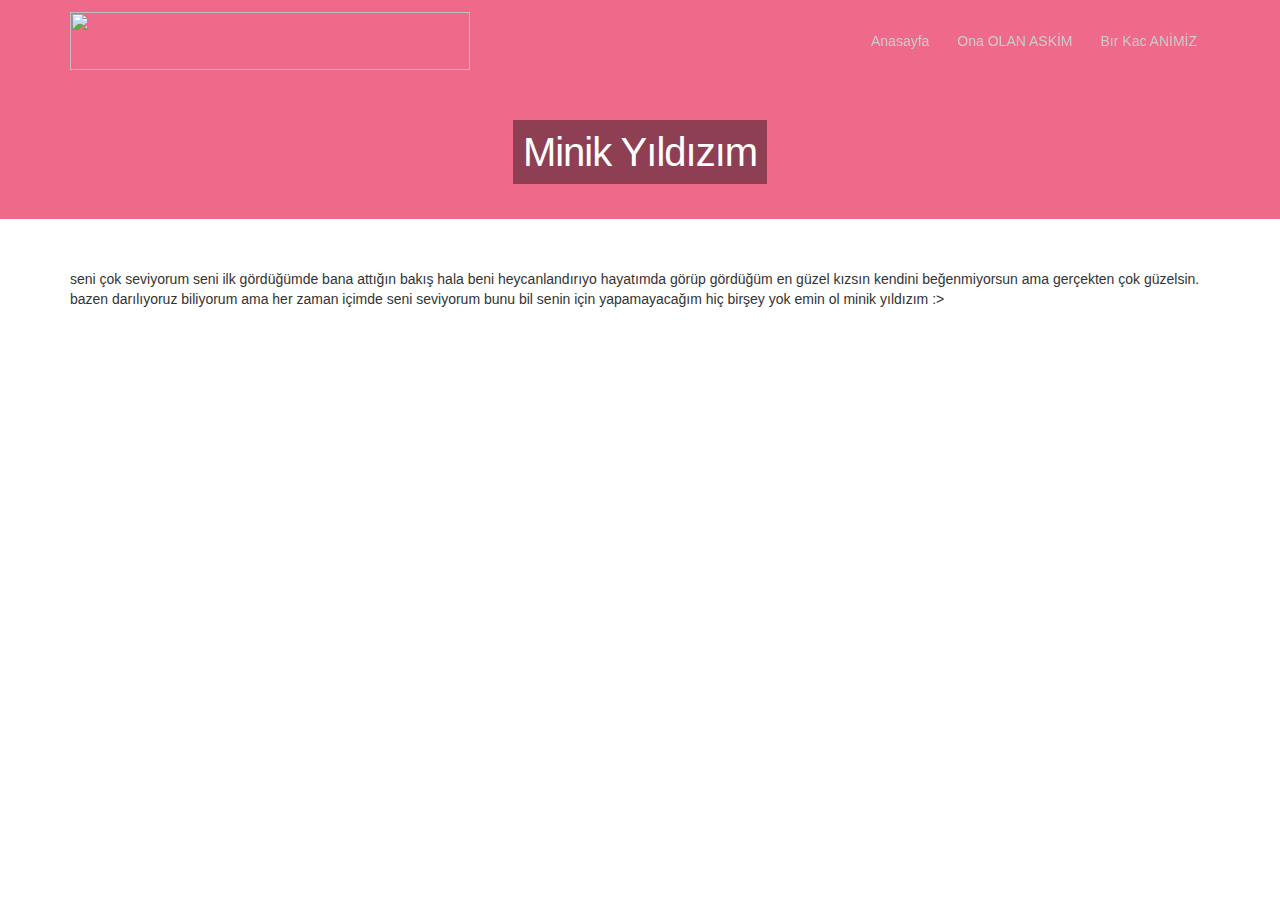
==== biz-kimiz.html @ bf1cd027 "Add files via upload" ====
<!DOCTYPE html>
<html id="ctl00_tagHtml" xmlns="https://www.w3.org/1999/xhtml" class="bk-sub bk-page bk-page-id-289">

<!-- Mirrored from 14subatplatinum.platinum.webdeneme.com/biz-kimiz by HTTrack Website Copier/3.x [XR&CO'2014], Thu, 25 Jan 2024 22:18:46 GMT -->
<!-- Added by HTTrack --><meta http-equiv="content-type" content="text/html;charset=utf-8" /><!-- /Added by HTTrack -->
<head id="ctl00_Head1">
    <meta name="keywords" content="Biz Kimiz,14 Şubat,site," /><meta name="description" content="Aşkımızı anlatan web sitemize hoş geldiniz..." /><meta http-equiv="Content-Type" content="text/html; charset=utf-8" /><meta http-equiv="X-UA-Compatible" content="IE=edge" />

    <link rel="shortcut icon" href="site_document/icon_img/EEGI81RNP_resim_16_6_2021_17.jpg" />

    <!-- Mobile Metas -->
    <meta name="viewport" content="width=device-width, minimum-scale=1.0, maximum-scale=1.0, user-scalable=no" />

    <!-- Web Fonts  -->
    <link href="https://fonts.googleapis.com/css?family=Marcellus+SC:400,700|Marcellus+SC:400,700&amp;subset=latin,cyrillic,arabic" rel="stylesheet" type="text/css">

    <link rel="stylesheet" href="../maxcdn.bootstrapcdn.com/bootstrap/3.4.0/css/bootstrap.min.css" /><link rel="stylesheet" href="../hemencdn.com/interface/platinum/css/main.css" />

    <script src="../hemencdn.com/interface/platinum/js/modernizr.min.js"></script>
    <script src="../ajax.googleapis.com/ajax/libs/jquery/2.2.4/jquery.js"></script>

    <link href="../cdnjs.cloudflare.com/ajax/libs/font-awesome/5.12.1/css/all.min.css" rel="stylesheet" /><link href="modul_control/ilanlar/multipleSelect/css/tail.select-light.min.css" rel="stylesheet" />
    <script src="modul_control/ilanlar/multipleSelect/js/tail.select-full.min.js"></script>
    <script src="modul_control/ilanlar/multipleSelect/js/tail.select-tr.js"></script>
    
    <script src="../cdnjs.cloudflare.com/ajax/libs/sweetalert/2.1.2/sweetalert.min.js"></script>

    

    <link rel="stylesheet" href="style6488.css?Tema="><style>
.gundur {display:block; width:100%;}
.gundur span {display:inline-block; padding-top:10px; width:100px; height:90px; text-align:center; color:#E30A17;}

@media (max-width: 991px){ #header.header-transparent .header-nav-main {background: #000000;}
}
</style>




    <script type="text/javascript">

        var _gaq = _gaq || [];
        _gaq.push(['_setAccount', ' ']);
        _gaq.push(['_setDomainName', '14subatplatinum.platinum.webdeneme.com']);
        _gaq.push(['_trackPageview']);
        (function () {
            var ga = document.createElement('script'); ga.type = 'text/javascript'; ga.async = true;
            ga.src = ('https:' == document.location.protocol ? 'https://ssl' : 'http://www') + '.google-analytics.com/ga.js';
            var s = document.getElementsByTagName('script')[0]; s.parentNode.insertBefore(ga, s);
        })();
    </script>

    <title>
	EYLULU COK SEVIYORUM
</title></head>
<body>
    <form name="aspnetForm" method="post" action="https://14subatplatinum.platinum.webdeneme.com/biz-kimiz" id="aspnetForm">
<div>
<input type="hidden" name="__EVENTTARGET" id="__EVENTTARGET" value="" />
<input type="hidden" name="__EVENTARGUMENT" id="__EVENTARGUMENT" value="" />
<input type="hidden" name="__VIEWSTATE" id="__VIEWSTATE" value="vh9OtpsrJEJwSInZgtym3BdrFbP/vPmwcwQFopfD104czQbVQilC5AwUvg0oD3FmTSJ7gcfl/WILoVy84RZ4p1cVebjuG82QVPaZPc/PJFn4M/8SIZSgk99S38lrKu5nVpYgGqfBi8M1nieczliFLY2f3sTB50BkIGnRJMRKoMm1VRP6g10FULt76CECySIvpyws7jASMR+Jh3HFOVEOgYpx6OYCOqsBX3/[base64]///xow7sFTgcQFxyQ6lcDAjLs5UiTgV5SI84nkWYdewo1SmnP86dLRzvb5JkbYXYyot3kob+OuTWc0k+w0jrGQj7waNMa+UZYsKBWWBwxOxP/t2VszdQ669W2sDCS/PumFXEhGI6M1cnCm/9usgfTe3145re1jbGXBLi3Wwd7nx5yzrCwPyOHmNU/ZV/NMWyZzH3hm0p6ufuIikxwAUMwJTm25312AkHn/Xd1jnn+q42R9gGyPI7zK5O0ECFDR5k89JT3CvCNIB+ZJsFUofR2juYyr4JhbbhRxxz52ljMvN9qD4r2JactxUxol59+jsXVJVFhZVU4WwvjHUB+siVD4gQqc1CzfOlD0m2DB/eevKGHdx5vkBI5Kmv0rno7155Ex88qcwVYYBoED+HIUvl6uoJo8BFO0PNTxbz0ao6BUTNHoERZfDo5uu0eScyLGipC9JoUKUoMpEG+z1eDyDctBnpnjiGHg7t9oXOJ4RXaweEO0hP/tggMW9nDU0hbWWB/J1rKHTUpnmu386CUhtvjL3w49imB/F15Esds6OKP8jvZB9sfbK2WCePqA4bqbrCVWfvBiySKBMLq3Z6jPN1GFhg7ac9LmLsd+lrNh55bR9U9oUhHEjLrx+Lb2dfNcMR3j/XRbn5P3YgEYx/LcBiREp/sTGkKtNCND0oQbMI5ymh0PLdnSg5A4f6GDP6kDgs34ArhBvNoEP4iPjq21ylwnXpAaSdEb7PoxUgB+xOivfLSxer1b3nYvSGhkzqUgn4dZx7DBp7pkVnCNrrQRLbixZb2vRvgBd/q1Tvef3gAwdrUl4r9EAJy9ei8rn8McfljmJibGJT+ucdWaw+Re5LGLfXrgM/i+oHLZVNGHAKJ42JT4m+t2SRQ1ZMSOQUdiJx06hJU4OY1VTK0MY3j1AweGCu1M9Jfp/iIL94AqjClL4BT5ZWFukSTTediapsJ7jgbrYjvs+bRIURqRJht8V29KqTIGlRhw4NB1j1qrBxHkImeU4+ZUGwSnE/oRz7QAcqDf4CBW5hE27rBCUPmjlrK9N+vTzWAdYdVNl9WQM+2GdUrfhAErCoHJSL4qUNqiDdlvdhkZJi3Y6saav8OV4fOlr2bX9B7SQJKMAAn9KfbGHZcwNtSrh3RcyjeSD6KRW3Zff6g1jp7YBmZ6yd/xg5HfUhzN8gDJDOw79XPX9Y1Ky5ZxQ2A7tfYYsEjYEkPgAR+5Hazx8KbI4nEeL49j+9vAxH13Ojyh1mWb/vuYKOUpU808mp21Els5yXRPvM4ao06mnlgR/[base64]//rpqBJW0nfRIcXcB31uu//hcY9/soJtQi55N5IKnjMFY5FXSb0MwRhBWcQ0yShqmgZDywRvjbWa6vdSp9DLJGFE97LtRJJhXZRwoWTl1T69R1A/ZTkFdw4S7gEwcP7C4oo2qUM2xcxx5+rkLfpJXBXcnhtCHoZ7MiLCLUNsJ+9jJ/Nc7PKNknf5V5s8TmTj4h7IHtZmQ7TjDxvCK2jyK40DgSLSCwgzoV5yKEvYEVyUlhLuNJrrYWiqwVFvloW7guNSjkbP632DA6MHRcueZ77ebIS6Wo0M2MLoFThnhYLm5LcqGdaaNAWgt94bw5C6X56UdrBr7POhm2DXB3/MW/n2Df/KtF1awNZgNqyihT8xyIhYal8yGrjfgXbQMY/urzmgBq1lEGz852TVlqV2pELeyb28DhFWXrMeZRCnpiepa+j+GkaG1+Qh0Mn9YE0t8Q7VnT4yXrtxFA7ScLU5SyiTsBBb+fJ4X3LSqrpoH5lEWjHG2sz6uE=" />
</div>

<script type="text/javascript">
//<![CDATA[
var theForm = document.forms['aspnetForm'];
if (!theForm) {
    theForm = document.aspnetForm;
}
function __doPostBack(eventTarget, eventArgument) {
    if (!theForm.onsubmit || (theForm.onsubmit() != false)) {
        theForm.__EVENTTARGET.value = eventTarget;
        theForm.__EVENTARGUMENT.value = eventArgument;
        theForm.submit();
    }
}
//]]>
</script>


<script src="WebResourcefa93.js?d=dW-R1S7Pn0yoIiv1xFWnvoGLX2xQWBri7bhMV4uojdA-O3-BzEdi5I4IYPKz-wnApaoEnH7QYBhOzHrUe5bWYFBf3LQ1&amp;t=637823473837077270" type="text/javascript"></script>


<script src="ScriptResource2db7.js?d=KH6IlaPXD7j08S3mUJWbeY8gwkqjPnd-I1kTPrW6ItBoAhc3SEYLgzhqfTDAe7Ruz1lj0emh9wky20XDmk75G6LRmH4EVDv2Jp5_nlyHrurtUR9IgsoC-I4k2FbRizn0BDJPIyRxUzwgLcDl_FcE5naO6Iw1&amp;t=ffffffffaa493ab8" type="text/javascript"></script>
<script src="ScriptResource085d.js?d=Ew2VhyUaa9RDrWP9QwG2ZX1vPooaH-02nQR4rTBiL76IKI4YGWqEPzlTNcq8EJRfMIrZW_ZJOgBe1VGSXcF54qw7MbyV9lmfz-vt_BZ7k2JW9nRUCIgPrjZ7GT-QvRtBK_mswoWHxcjQ_q-bxXCMpdQhKEWWDm_iSXovo6giiRFNJncv0&amp;t=ffffffffaa493ab8" type="text/javascript"></script>
<div>

	<input type="hidden" name="__VIEWSTATEGENERATOR" id="__VIEWSTATEGENERATOR" value="A1D4160F" />
	<input type="hidden" name="__SCROLLPOSITIONX" id="__SCROLLPOSITIONX" value="0" />
	<input type="hidden" name="__SCROLLPOSITIONY" id="__SCROLLPOSITIONY" value="0" />
	<input type="hidden" name="__VIEWSTATEENCRYPTED" id="__VIEWSTATEENCRYPTED" value="" />
</div>
        <script type="text/javascript">
//<![CDATA[
Sys.WebForms.PageRequestManager._initialize('ctl00$ScriptManager1', 'aspnetForm', [], [], [], 90, 'ctl00');
//]]>
</script>

        <div class="body">
            <header id="header" class="headertheme_5 header-narrow header-transparent" data-plugin-options='{"stickyEnabled": false, "stickyEnableOnBoxed": false, "stickyEnableOnMobile": true, "stickyStartAt": 0, "stickySetTop": "-0", "stickyChangeLogo": true}'>
  <div class="header-body">



        <div class="header-column">
            
            
</div>
<div class="headtheme_5 header-container container">
  <div class="header-row">
    <div class="header-column">
      <div class="header-logo">
        <p><a href="index.html"><img alt="" src="site_document/files/resim/0PJTSPHSElogo-9vxfoiyh.png" style="width: 400px; height: 58px;" /></a></p>

      </div>
    </div>

<div class="header-column">
  <div class="header-row">
    <div class="header-nav">
      <button class="btn header-btn-collapse-nav" type="button" data-toggle="collapse" data-target=".header-nav-main">
        <i class="fa fa-bars"></i>
      </button>
      <div class="header-nav-main header-nav-main-effect-1 header-nav-main-sub-effect-1 collapse">
        <nav>
          <ul class="nav nav-pills" id="mainNav">

            <li>
              <a  href="index.html" id="mn_1"><i class=""> </i> Anasayfa</a>
            </li>

            <li>
              <a  href="biz-kimiz.html" id="mn_289"><i class=""> </i> Ona OLAN ASKİM</a>
            </li>

            <li>
              <a  href="fotograf-galerisi.html" id="mn_290"><i class=""> </i> Bır Kac ANİMİZ</a>
            </li>
          </ul>
        </nav>
      </div>
    </div>
  </div>
</div>
</div>
</div>
</div>
</header>

            <div role="main" class="main">
                
    
<!-- Üst Başlangıç -->
<div id="ctl00_cph1_UzunAlan_panel_alan_4">
	

</div>
<!-- Üst Son -->
    <section style="background-color:#EF6A8A" class="page-header page-header-color SayfaHeadSec SayfaHeadSec289 page-header-primary page-header-more-padding-xl">
  <div class="container">
    <div class="row">
      <div class="col-md-12">
        <h1 style="font-size:40px;color:#FFFFFF">
          Minik Yıldızım
        </h1>
      </div>
    </div>
  </div>
</section>

    <div class="container sayfaIcerik" id="statik_289">

        <div class="row">
            <div class="col-md-12">
            <div id="ctl00_cph1_PanelOrta">
	


seni çok seviyorum seni ilk gördüğümde bana attığın bakış hala beni heycanlandırıyo hayatımda görüp gördüğüm en güzel kızsın kendini beğenmiyorsun ama gerçekten
çok güzelsin. bazen darılıyoruz biliyorum ama her zaman içimde seni seviyorum bunu bil senin için yapamayacağım hiç birşey yok emin ol minik yıldızım :>
</script>
</form>

    <script src="../maxcdn.bootstrapcdn.com/bootstrap/3.4.0/js/bootstrap.min.js"></script>

    <script src="../hemencdn.com/interface/platinum/js/main.js"></script>

    <script>
        $('a[href="' + window.location.pathname + window.location.search + '"]').parents("li,ul").addClass("active");
    </script>

    <style>
        .UzunAlanIlanAra .container {
            padding-top: 10px;
            padding-bottom: 10px;
        }
    </style>

    
    


</body>

<!-- Mirrored from 14subatplatinum.platinum.webdeneme.com/biz-kimiz by HTTrack Website Copier/3.x [XR&CO'2014], Thu, 25 Jan 2024 22:18:46 GMT -->
</html>
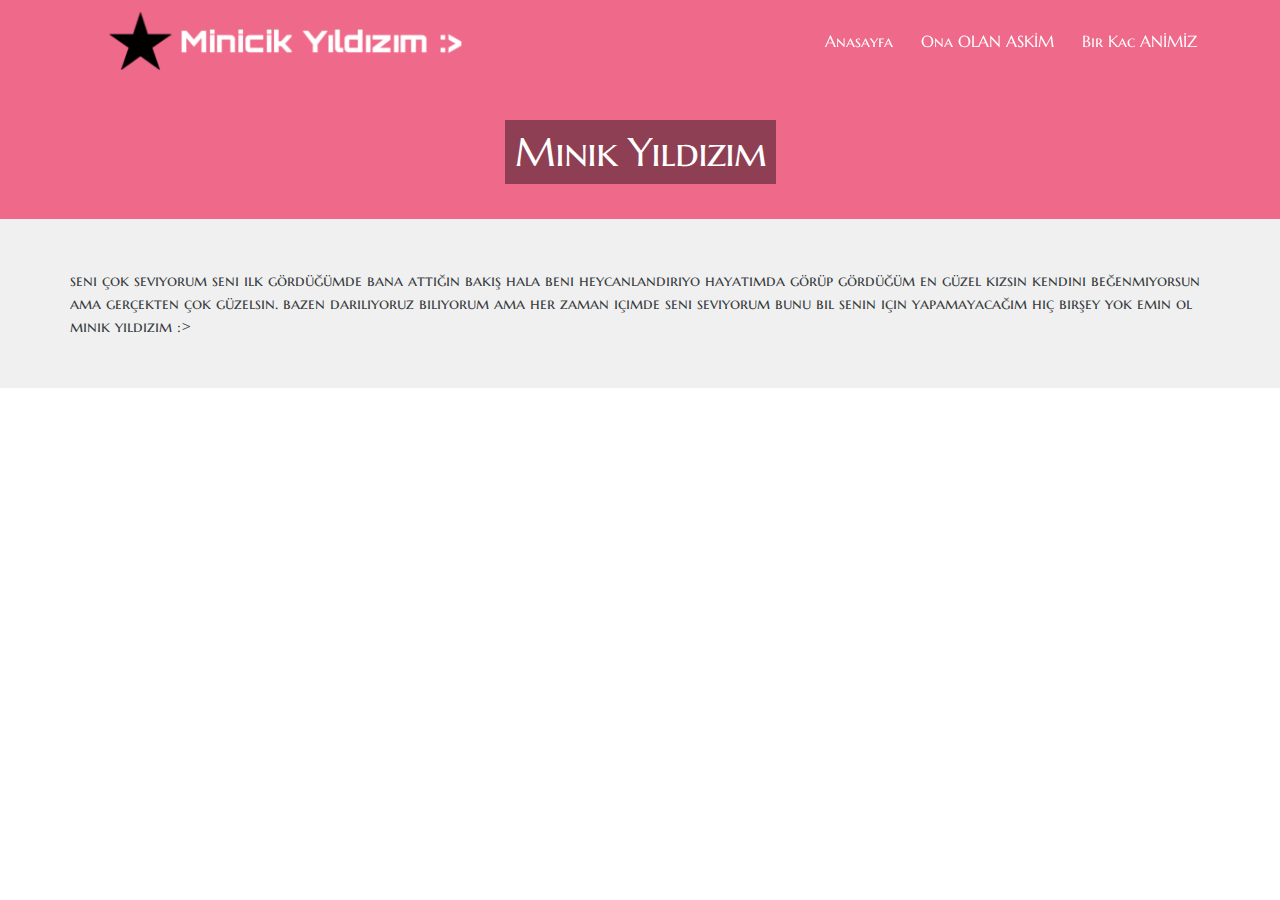
==== commit 69f0aeeb: "Add files via upload" ====
--- a/biz-kimiz.html
+++ b/biz-kimiz.html
@@ -113,7 +113,7 @@
   <div class="header-row">
     <div class="header-column">
       <div class="header-logo">
-        <p><a href="index.html"><img alt="" src="site_document/files/resim/0PJTSPHSElogo-9vxfoiyh.png" style="width: 400px; height: 58px;" /></a></p>
+        <p><a href="index.html"><img alt="" src="0PJTSPHSElogo-9vxfoiyh.png" style="width: 400px; height: 58px;" /></a></p>
 
       </div>
     </div>
--- a/style6488.css
+++ b/style6488.css
@@ -0,0 +1,11 @@
+body {font-family:"Marcellus SC";color: #353A3D;font-size: 16px;}.main{background-color:#F0F0F0 !important;}html .heading-primary, html .lnk-primary, html .text-color-primary {color: #000000 !important;font-size:16pt !important;}#header .header-nav-main nav > ul > li > a,.dropdown-menu li a {font-size: 16px !important;font-family:"Marcellus SC";}.page-header .breadcrumb > li > a {color: #FFFFFF;}a {color: #000000;}a:hover {color: #000000;}#header .header-btn-collapse-nav {background: #212121;}#header .header-nav-main nav > ul > li > a ,#header .header-nav .header-nav-stripe nav > ul > li > a {color:#FFFFFF;}#header .header-nav-main nav > ul > li:hover > a,ul.nav-pills > li.active > a,#header .header-nav-main nav > ul >li.active > a,.dropdown-menu > .active > a:hover,#header .header-nav-main nav > ul > li.active .dropdown-menu li.active .dropdown-menu li.active a,#header .header-nav .header-nav-stripe nav > ul > li:hover > a,.dropdown-menu > .active > a,#header .header-nav-mainnav > ul.active > li.active > ul.active > li.active > ul.active > li.active a,.menutur_kare .header-nav-main nav > ul > li.dropdown .dropdown-menu li a, .menuarkaplan{background:#EF6A8A;color:#FFFFFF ;}
+#header .header-nav-main nav > ul > li.dropdown .dropdown-menu {border-top: 5px solid #EF6A8A;}
+.btn-borders.btn-primary{border-color: #212121; color: #212121;}
+html .boxed .body, #header .header-nav-main nav > ul > li .dropdown .dropdown-menu {border-top-color: #EF6A8A;}html.side-header #header .header-nav-main nav > ul li .dropdown:hover > .dropdown-menu {border-left-color: #EF6A8A;}html.side-header #header .header-nav-main nav > ul li .dropdown:hover > .dropdown-menu {border-right-color: #EF6A8A;}#header .header-nav-main nav > ul > li .dropdown .dropdown-menu li .dropdown-submenu > a::after {border-color: transparent transparent transparent #EF6A8A;}html .boxed #header .header-body,html #header .header-body,html.side-header #header {background:#FFFFFF;}html.boxed body {background-color: #636363;}#footer {background: #EF6A8A;border-top: 4px solid #EF6A8A;font-size: 0.9em;padding: 70px 0 0;position: relative;clear: both;color:#FFFFFF !important;}#footer .heading-primary, #footer p{color:#FFFFFF !important;}#footer .footer-copyright {background:#283A44;border-top: 4px solid #283A44;color:#949DA2;}.slider .tp-bannertimer{background-color: #EF6A8A;}.pagination > .secili {color: #FFFFFF;float: left;margin: -1px;text-shadow: 0 -1px 0 rgba(0, 0, 0, 0.25);background-color: #212121;padding: 10px 16px;font-size: 18px;line-height:1.3333333;text-decoration: none;position: inherit;border: 1px solid #212121;}.pagination > .normal {color:#FFFFFF;float: left;margin: -1px;float: left;padding: 10px 16px;font-size: 18px;line-height: 1.3333333;text-decoration: none;background-color: #fff;border: 1px solid #ddd;}.pagination > .normal:hover {background-color: #eee;border-color: #ddd;}html .btn-primary:hover,html .btn-primary,.btn-primary:active, .btn-primary:focus, .btn-primary:active:focus,#manset .owl-dots .active,.panel-default>.panel-heading,.panel-group .panel-heading a,html .scroll-to-top,.btn-borders.btn-primary:hover, .btn-borders.btn-primary:focus,.owl-theme .owl-nav [class*=owl-] {border-color: #212121;background-color: #212121;color:#FFFFFF;}.renklifont, .social-theme1 .social-icons li .fab {color: #212121;}.renkliarkaplan {background-color: #212121;}
+.menuarkaplanrengi {background-color: #EF6A8A;}
+.menutur_custom .dropdown-menu{background:#EF6A8A;}
+.menutur_custom .dropdown-menu a{color:#FFFFFF;}
+.menutur_custom .dropdown-menu a:hover{color:#EF6A8A;background:#FFFFFF;}
+.mobile-show{visibility: hidden !important;display: none !important;}@media screen and (max-width: 980px) {.mobile-hide {visibility: hidden!important;display: none !important;}.mobile-show {visibility: visible !important;display: inline !important;}}.clearfix{padding-bottom:20px;}.button_all{margin-top: 8px;}.guvenlik{margin-bottom: 5px;}.FormAlani > label{margin-top: 8px;margin-bottom: -5px;}.owl-item .img-thumbnail{width: 100% !important;margin:0 auto !important;}.mfp-counter{display:none;}.margin-bottom{margin-bottom:20px;}.product-thumb-info img {width: 100% !important;}html .boxed .header-semi-transparent .header-body,html.boxed .header-transparent .header-body {background: transparent  !important;}html.boxed .header-semi-transparent,html.boxed .header-transparent {width: auto  !important;}html.side-header #header .header-top .container {width: 255px;}.pagination a :first-child {margin-left: 0;border-top-left-radius: 4px;border-bottom-left-radius: 4px;}.pagination {float: right;}
+.font-secondary {font-family:"Marcellus SC";}
+h1,h2,h3,h4,h5,h6 {font-family:"Marcellus SC";}